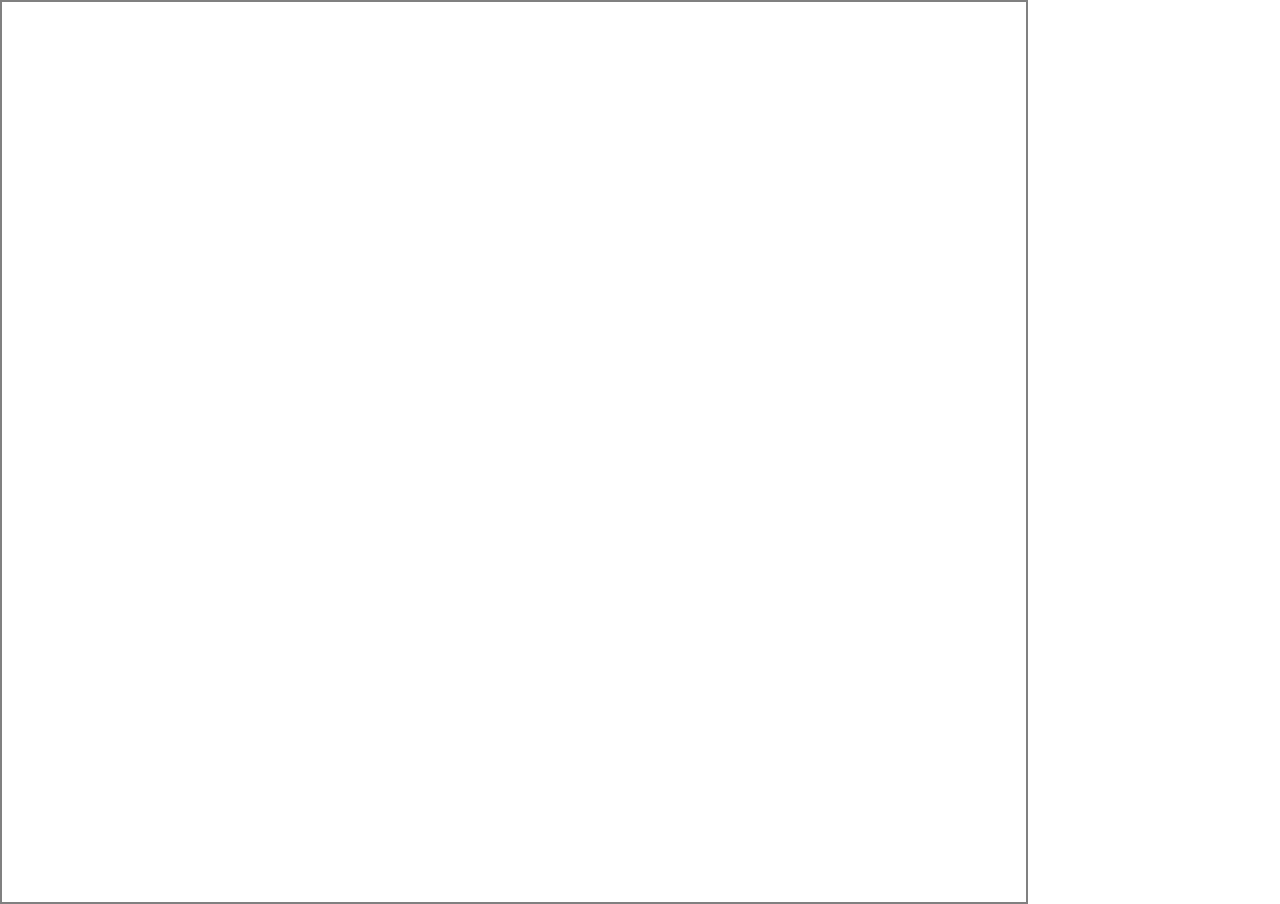
==== index.html @ 41688d2f "Update index.html" ====
<!doctype html>
<html>

  <head>
    <meta charset="utf-8">
    <title>Shimapan.tv</title>
    <link rel="stylesheet" type="text/css" href="test.css">
    <link href="https://ajax.googleapis.com/ajax/libs/jqueryui/1.8/themes/start/jquery-ui.css"rel="stylesheet" />
    <script src="https://ajax.googleapis.com/ajax/libs/jquery/1.4/jquery.min.js"></script>
    <script src="https://ajax.googleapis.com/ajax/libs/jqueryui/1.8/jquery-ui.min.js"></script>
    <script language="JavaScript" type="text/javascript">
      <!--
      function changeFrame(newPage) {
        document.getElementById("player-frame").src = newPage;
      }
      //-->
    </script>
    <script language="JavaScript" type="text/javascript">
      $(function () {
        $(".resizable").resizable({
        animate: true,
        animateEasing: 'swing',
        animateDuration: 500
        });
      });
     </script>
  </head>

  <body style="margin:0px;padding:0px;overflow:hidden">
      <div id="player"; class="resizable"; width: 100%; height: 100%; style="overflow:hidden; height:100vh; width:80%";>
        <iframe src="https://api.cybergame.tv/p/embed.php?c=sranknight&type=embed&w=100pc&h=100pc&auto=true&advforced=true&nick=" id="player-frame" frameborder="0" style="overflow:hidden; height:100vh; width:100%;"></iframe>
      </div>
      <div style="overflow:hidden; height:100%; width:auto;>
        <iframe id="twitch-chat" src="https://www.twitch.tv/shimapanknight/chat/" frameborder="0" style="overflow:hidden; position:absolute; bottom:0; right:0; height:50vh; width:auto;"></iframe>
      </div>
      <div style="overflow:hidden; height:100%; width:auto;>
        <iframe id="gg-chat" src="https://goodgame.ru/chat/33016/" frameborder="0" style="overflow:hidden; position:absolute; top:0; right:0; height:50vh; width:auto;"></iframe>
      </div>
      <div id="hover-content">
        <nav id="menu">
          <ul>
            <li>
              <a href="https://api.cybergame.tv/p/embed.php?c=sranknight&type=embed&w=100pc&h=100pc&auto=true&advforced=true&nick=" id="CyberGame" onClick="changeFrame(this.href); return false;">CyberGame</a>
            </li>
            <li>
              <a href="https://goodgame.ru/player?33016" id="GoodGame" onClick="changeFrame(this.href); return false;">GoodGame</a>
            </li>
          </ul>
        </nav>
      </div>
  </body>
</html>
---- test.css ----
#hover-content {
  display: none;
}

#player:hover #hover-content {
  display: block;
}

nav {
  position: absolute;
  top: 0;
  left: 0;
  width: 100%;
  height: 20px;
  mask-image: transparent;
}

nav ul {
  text-align: left;
  background: -moz-linear-gradient(left, rgba(255,255,255,0.25) 0%, rgba(255,255,255,0.13) 50%, rgba(255,255,255,0) 100%);
  background: -webkit-linear-gradient(left, rgba(255,255,255,0.25) 0%,rgba(255,255,255,0.13) 50%,rgba(255,255,255,0) 100%);
  background: linear-gradient(to right, rgba(255,255,255,0.25) 0%,rgba(255,255,255,0.13) 50%,rgba(255,255,255,0) 100%);
  width: 100%;
}

nav ul li {
  display: inline-block;
}

nav ul li a {
  padding: 10px;
  font-family: "Roboto";
  color: rgba(0, 0, 0, 1);
  text-shadow: 1px 1px 1px rgba(255, 255, 255, 0.4);
  font-size: 25px;
  text-decoration: none;
  display: block;
}

nav ul li a:hover {
  background: rgba(255, 255, 255, 0.1);
  color: rgba(0, 0, 0, 0.7);
}

.ui-resizable-helper {
  border: 1px dotted gray;
}
.resizable {
  border: 2px solid gray;
}
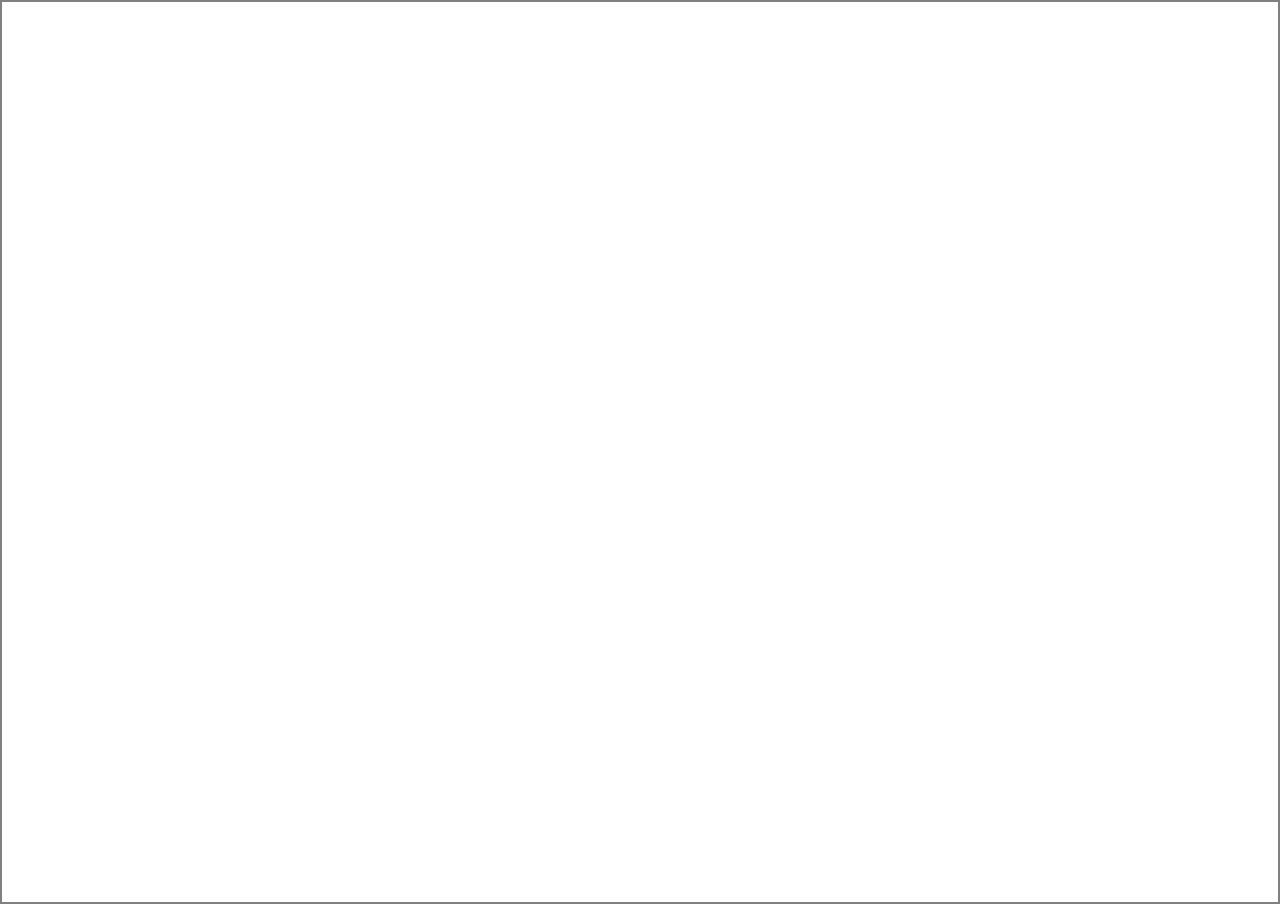
==== commit 55874739: "Update index.html" ====
--- a/index.html
+++ b/index.html
@@ -27,13 +27,13 @@
   </head>
 
   <body style="margin:0px;padding:0px;overflow:hidden">
-      <div id="player"; class="resizable"; width: 100%; height: 100%; style="overflow:hidden; height:100vh; width:80%";>
+      <div id="player"; class="resizable"; style="overflow:hidden; height:100vh; width:auto;">
         <iframe src="https://api.cybergame.tv/p/embed.php?c=sranknight&type=embed&w=100pc&h=100pc&auto=true&advforced=true&nick=" id="player-frame" frameborder="0" style="overflow:hidden; height:100vh; width:100%;"></iframe>
       </div>
-      <div style="overflow:hidden; height:100%; width:auto;>
+      <div style="overflow:hidden; position:absolute; top:0; right:0; height:50%; width:auto;">
         <iframe id="twitch-chat" src="https://www.twitch.tv/shimapanknight/chat/" frameborder="0" style="overflow:hidden; position:absolute; bottom:0; right:0; height:50vh; width:auto;"></iframe>
       </div>
-      <div style="overflow:hidden; height:100%; width:auto;>
+      <div style="overflow:hidden; position:absolute; bottom:0; right:0; height:50%; width:auto;">
         <iframe id="gg-chat" src="https://goodgame.ru/chat/33016/" frameborder="0" style="overflow:hidden; position:absolute; top:0; right:0; height:50vh; width:auto;"></iframe>
       </div>
       <div id="hover-content">
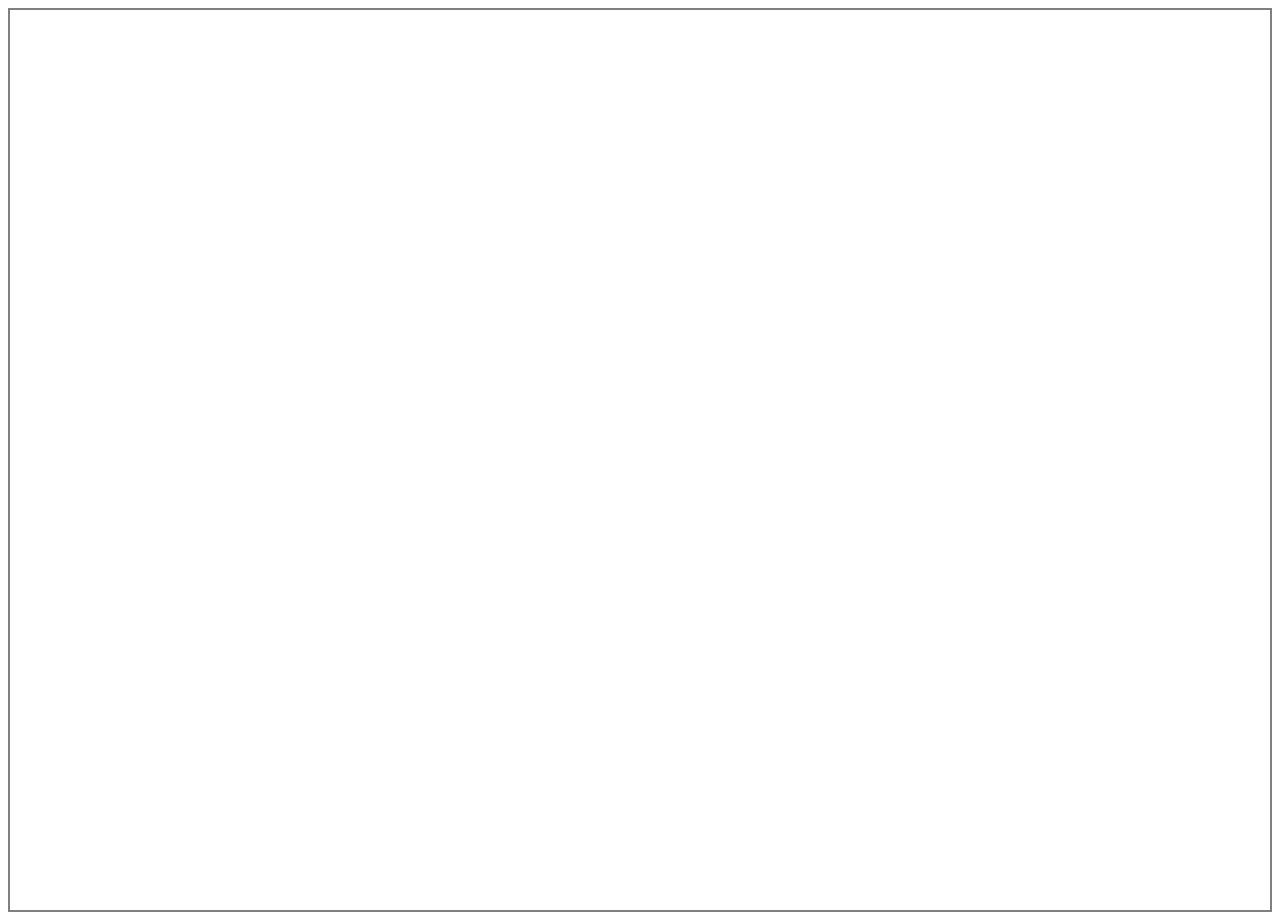
==== commit 7e4ded5e: "Update index.html" ====
--- a/index.html
+++ b/index.html
@@ -26,7 +26,7 @@
      </script>
   </head>
 
-  <body style="margin:0px;padding:0px;overflow:hidden">
+  <body>
       <div id="player"; class="resizable"; style="overflow:hidden; height:100vh; width:auto;">
         <iframe src="https://api.cybergame.tv/p/embed.php?c=sranknight&type=embed&w=100pc&h=100pc&auto=true&advforced=true&nick=" id="player-frame" frameborder="0" style="overflow:hidden; height:100vh; width:100%;"></iframe>
       </div>
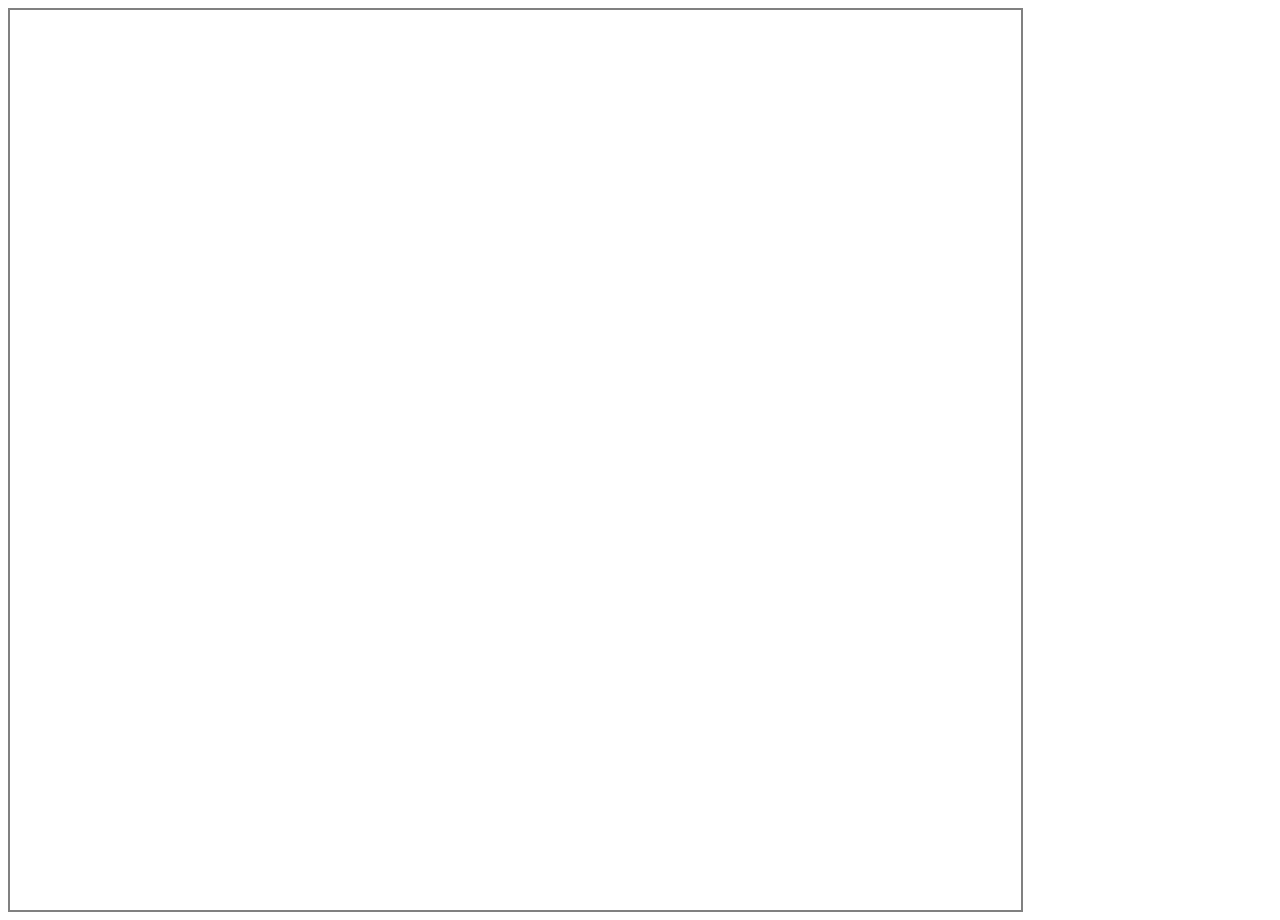
==== commit ec5dde0f: "Update index.html" ====
--- a/index.html
+++ b/index.html
@@ -27,13 +27,13 @@
   </head>
 
   <body>
-      <div id="player"; class="resizable"; style="overflow:hidden; height:100vh; width:auto;">
+      <div id="player"; class="resizable"; style="overflow:hidden; height:100vh; width:80%">
         <iframe src="https://api.cybergame.tv/p/embed.php?c=sranknight&type=embed&w=100pc&h=100pc&auto=true&advforced=true&nick=" id="player-frame" frameborder="0" style="overflow:hidden; height:100vh; width:100%;"></iframe>
       </div>
-      <div style="overflow:hidden; position:absolute; top:0; right:0; height:50%; width:auto;">
+      <div style="overflow:hidden; position:absolute; top:0; right:0; height:50vh; width:auto;">
         <iframe id="twitch-chat" src="https://www.twitch.tv/shimapanknight/chat/" frameborder="0" style="overflow:hidden; position:absolute; bottom:0; right:0; height:50vh; width:auto;"></iframe>
       </div>
-      <div style="overflow:hidden; position:absolute; bottom:0; right:0; height:50%; width:auto;">
+      <div style="overflow:hidden; position:absolute; bottom:0; right:0; height:50vh; width:auto;">
         <iframe id="gg-chat" src="https://goodgame.ru/chat/33016/" frameborder="0" style="overflow:hidden; position:absolute; top:0; right:0; height:50vh; width:auto;"></iframe>
       </div>
       <div id="hover-content">
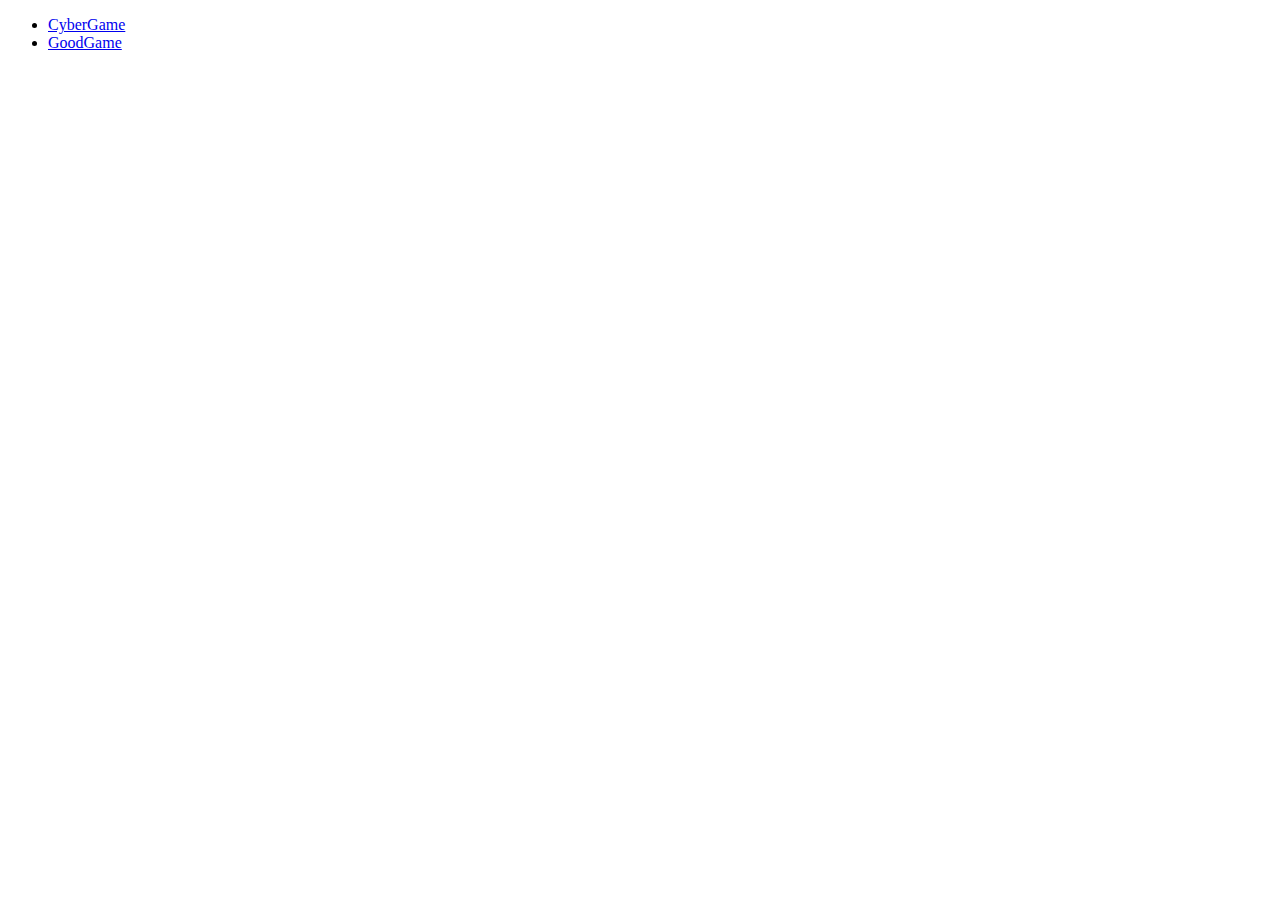
==== commit 729fb782: "Update index.html" ====
--- a/index.html
+++ b/index.html
@@ -1,40 +1,46 @@
 <!doctype html>
 <html>
-
   <head>
     <meta charset="utf-8">
     <title>Shimapan.tv</title>
-    <link rel="stylesheet" type="text/css" href="test.css">
-    <link href="https://ajax.googleapis.com/ajax/libs/jqueryui/1.8/themes/start/jquery-ui.css"rel="stylesheet" />
+    <link rel="stylesheet" type="text/css" href="res.css">
+    <link href="https://ajax.googleapis.com/ajax/libs/jqueryui/1.8/themes/start/jquery-ui.css" rel="stylesheet">
     <script src="https://ajax.googleapis.com/ajax/libs/jquery/1.4/jquery.min.js"></script>
     <script src="https://ajax.googleapis.com/ajax/libs/jqueryui/1.8/jquery-ui.min.js"></script>
+	<script src="https://embed.twitch.tv/embed/v1.js"></script>
     <script language="JavaScript" type="text/javascript">
-      <!--
       function changeFrame(newPage) {
         document.getElementById("player-frame").src = newPage;
-      }
-      //-->
+      };
     </script>
     <script language="JavaScript" type="text/javascript">
       $(function () {
         $(".resizable").resizable({
-        animate: true,
+		handles: "e",
+		animate: true,
         animateEasing: 'swing',
         animateDuration: 500
         });
       });
      </script>
+	 <script type="text/javascript">
+      new Twitch.Embed("twitch-embed", {
+        width: 854,
+        height: 480,
+        channel: "monstercat"
+      });
+    </script>
   </head>
 
   <body>
-      <div id="player"; class="resizable"; style="overflow:hidden; height:100vh; width:80%">
-        <iframe src="https://api.cybergame.tv/p/embed.php?c=sranknight&type=embed&w=100pc&h=100pc&auto=true&advforced=true&nick=" id="player-frame" frameborder="0" style="overflow:hidden; height:100vh; width:100%;"></iframe>
+      <div class="resizable"; style="overflow:hidden; position:absolute; top:0; left:0; height:100%; width:80%;">
+        <iframe id="player"; src="https://api.cybergame.tv/p/embed.php?c=sranknight&type=embed" id="player-frame" frameborder="0" style="height:100%; width:100%; overflow:hidden;"></iframe>
       </div>
-      <div style="overflow:hidden; position:absolute; top:0; right:0; height:50vh; width:auto;">
-        <iframe id="twitch-chat" src="https://www.twitch.tv/shimapanknight/chat/" frameborder="0" style="overflow:hidden; position:absolute; bottom:0; right:0; height:50vh; width:auto;"></iframe>
-      </div>
-      <div style="overflow:hidden; position:absolute; bottom:0; right:0; height:50vh; width:auto;">
-        <iframe id="gg-chat" src="https://goodgame.ru/chat/33016/" frameborder="0" style="overflow:hidden; position:absolute; top:0; right:0; height:50vh; width:auto;"></iframe>
+      <div style="position:absolute; top:0; right:0; height:50vh; width:20%; display: inline-block;">
+        <iframe id="ShimapanKnight" src="https://www.twitch.tv/embed/shimapanknight/chat" style="height:100%; width:100%; overflow:hidden;" frameborder="0"></iframe>
+	  </div>
+	  <div style="position:absolute; bottom:0; right:0; height:50%; width:20%; display: inline-block;">
+        <iframe id="gg-chat" src="https://goodgame.ru/chat/33016/" style="height:100%; width:100%; overflow:hidden;" frameborder="0"></iframe>
       </div>
       <div id="hover-content">
         <nav id="menu">
--- a/res.css
+++ b/res.css
@@ -0,0 +1,7 @@
+.ui-resizable-helper {
+    border: 7px solid #EFEFEF; 
+}
+.resizable {
+	width: 150px; 
+	height: 150px; 
+}
